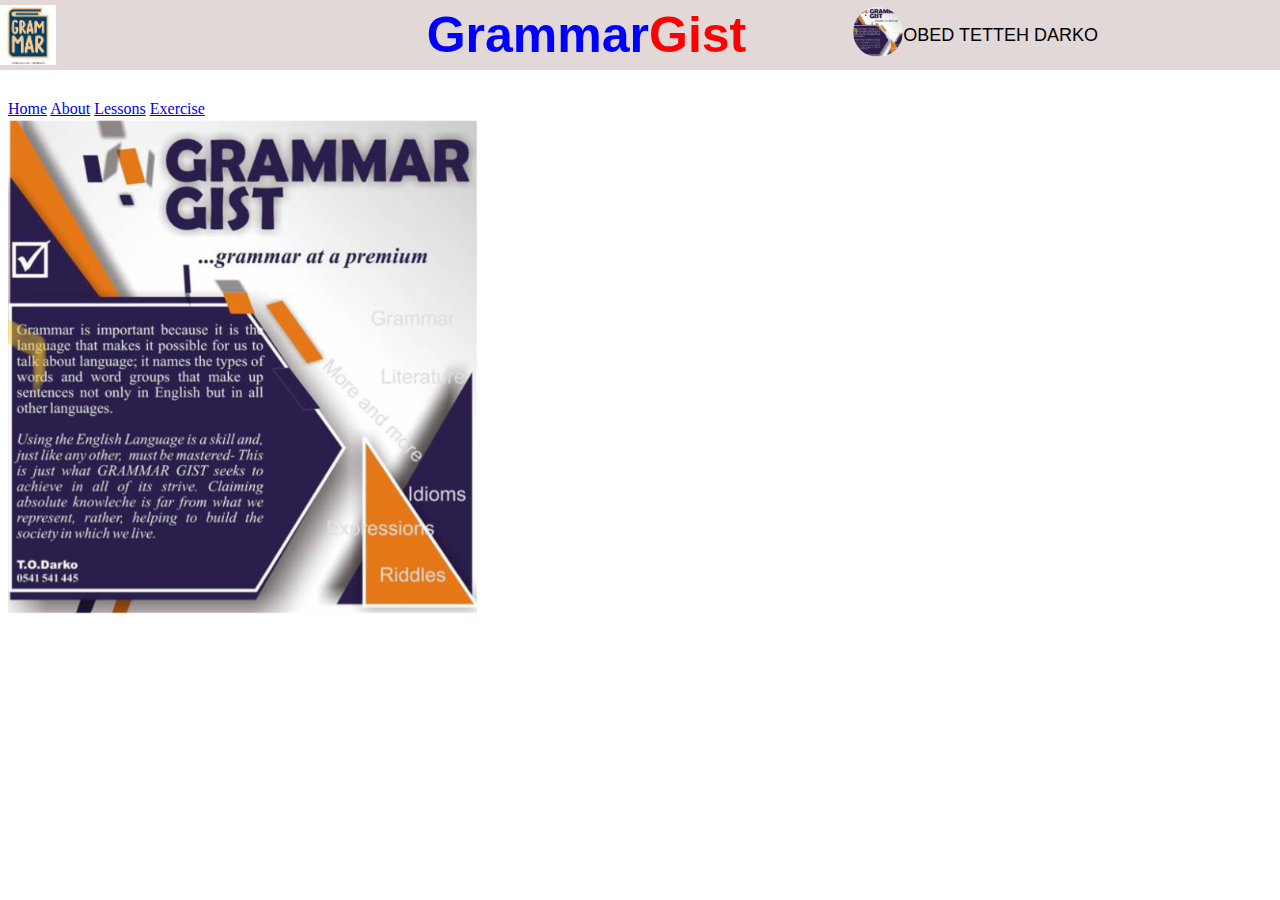
==== index.html @ bd6b911d "Add files via upload" ====
<!DOCTYPE html>
<html>
    <head>
        <title>GrammarGist</title>
        <link rel="stylesheet" href="index.css">
    </head>
    <body class="body">
        <div class="header-div">
            <div class="logo-div"><img class="logo-pic" src="FILES/PICTURES/pics/grammargist/headers/grammar.jpg" alt=""></div>
            <div class="description-div"><p class="description">Grammar<span class="span">Gist</span></p></div>
            <div class="profile-div"><img class="profile-pic" src="FILES/PICTURES/pics/grammargist/headers/homepage.PNG" alt="">
            <p class="profile-name">OBED TETTEH DARKO</p>
            </div>
        </div>
        <div class="home-div">
            <a href="index.html">Home</a>
            <a href="about.html">About</a>
            <a href="lessons.html">Lessons</a>
            <a href="exercise.html">Exercise</a>
        </div>
        <div class="homepage-image-div">
            <img class="homepage-pic" src="FILES/PICTURES/pics/grammargist/headers/homepage.PNG" alt="">
            
        </div>
        
    </body>
</html>
---- index.css ----
.header-div{
    display: flex;
    position: fixed;
    top: 0px;
    right: 0px;
    left: 0px;
    background-color: rgb(226, 216, 216);
    height: 70px;
    align-items: center;
    z-index: 100px;

}

.body{
    margin-top: 100px;
}
.logo-div{
    display: flex;
    flex: 1;
}
.logo-pic{
    height: 60px;
}
.description-div{
    display: flex;
    flex: 1;
}
.profile-div{
    display: flex;
    flex: 1;
}
.description{
    color: blue;
    font-family: Arial, Helvetica, sans-serif;
    font-size: 50px;
    font-weight: bolder;
    
}
.span{
    color: red;
}
.profile-pic{
    height: 50px;
    width: 50px;
    border-radius: 25px;
}
.profile-name{
    font-family: Arial, Helvetica, sans-serif;
    font-size: large;
}
.homepage-pic{
    height: 500px;
}
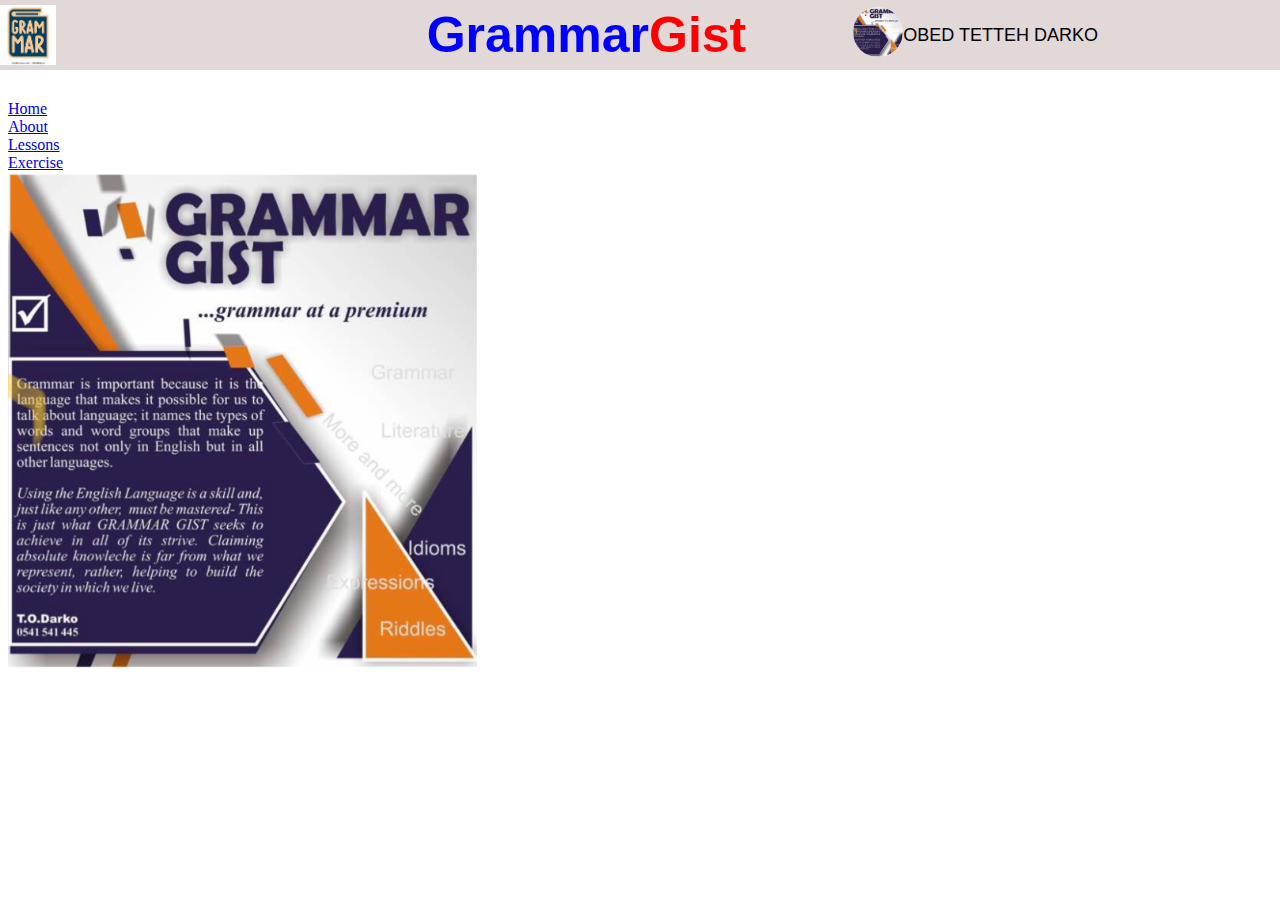
==== commit 68131bf1: "Update index.html" ====
--- a/index.html
+++ b/index.html
@@ -13,10 +13,16 @@
             </div>
         </div>
         <div class="home-div">
-            <a href="index.html">Home</a>
-            <a href="about.html">About</a>
-            <a href="lessons.html">Lessons</a>
-            <a href="exercise.html">Exercise</a>
+            <div><a href="index.html">Home</a></div>
+             <div> <a href="about.html">About</a></div>
+             <div><a href="lessons.html">Lessons</a></div>
+             <div><a href="exercise.html">Exercise</a></div>
+            
+         
+            
+           
+            
+            
         </div>
         <div class="homepage-image-div">
             <img class="homepage-pic" src="FILES/PICTURES/pics/grammargist/headers/homepage.PNG" alt="">
@@ -24,4 +30,4 @@
         </div>
         
     </body>
-</html>+</html>
